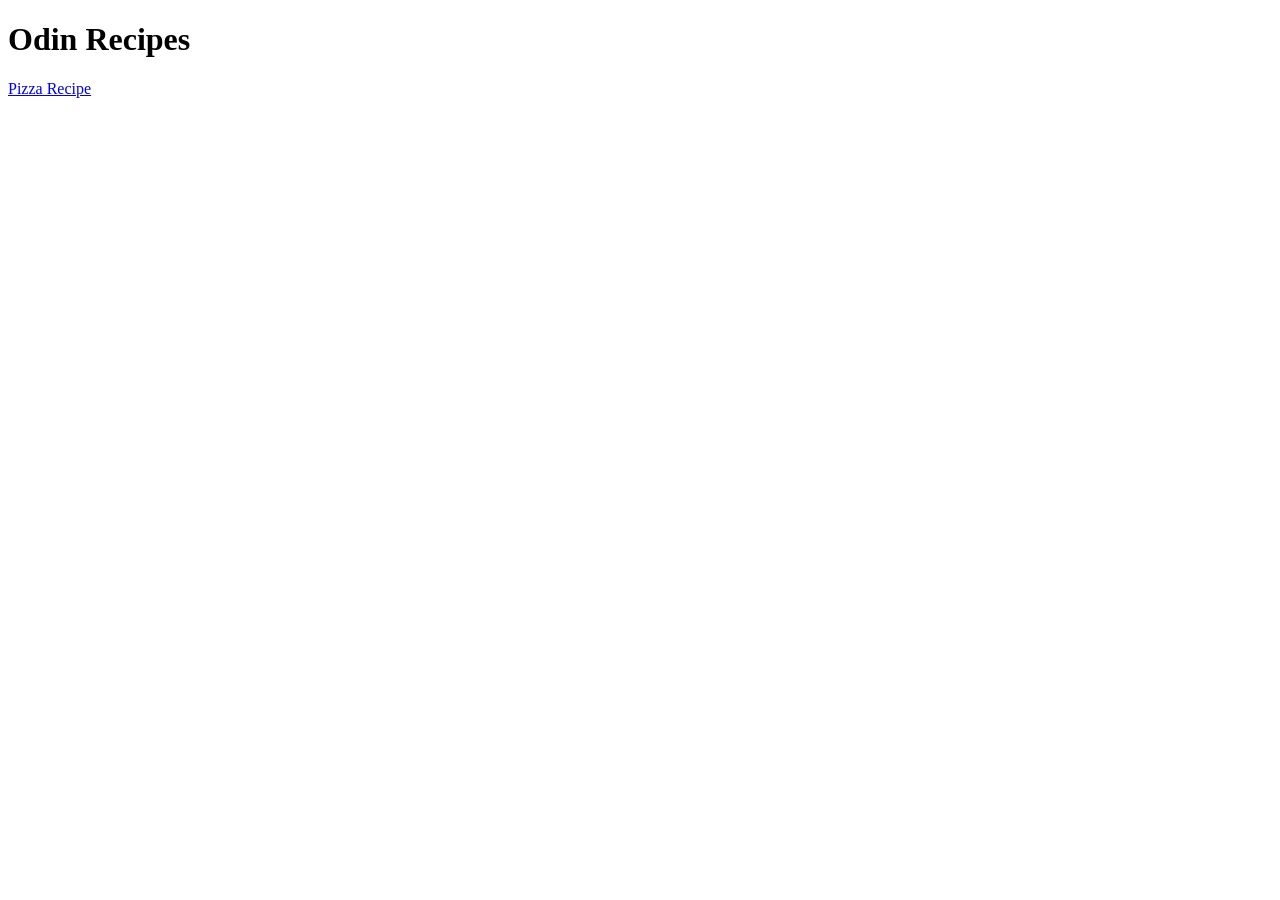
==== index.html @ 80816f9e "Add initial structure and recipe page The website won't be visible without idex.html file. Additiona" ====
<!DOCTYPE html>
<html lang="en">
<head>
    <meta charset="UTF-8">
    <meta name="viewport" content="width=device-width, initial-scale=1.0">
    <title>Document</title>
</head>
<body>
    
    <h1>Odin Recipes</h1>
    <a href="./recipes/pizza.html">Pizza Recipe</a>

</body>
</html>
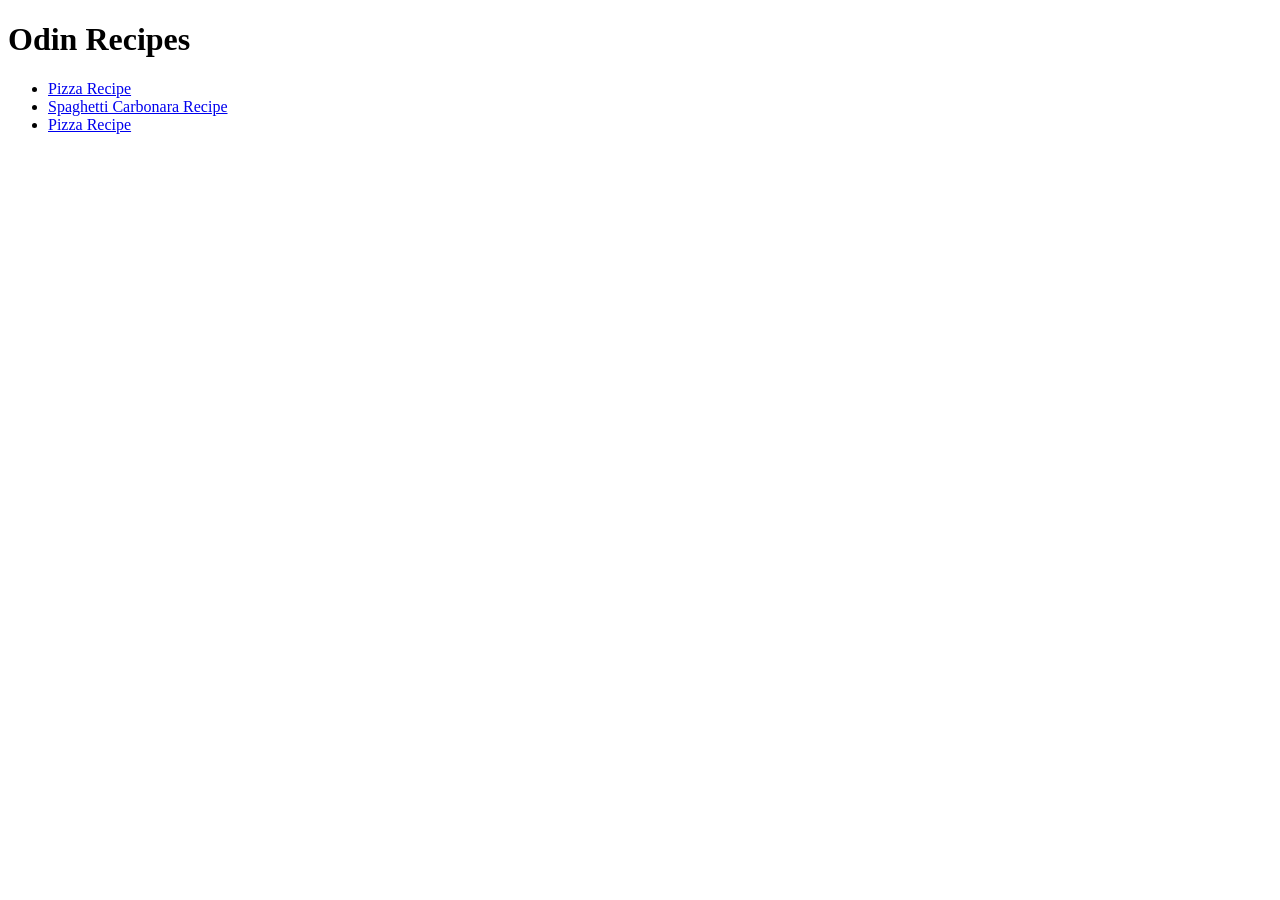
==== commit b824e1a4: "Add spaghetti carbonara recipe Clearly added a picture of the recipe along with the description, ing" ====
--- a/index.html
+++ b/index.html
@@ -8,7 +8,11 @@
 <body>
     
     <h1>Odin Recipes</h1>
-    <a href="./recipes/pizza.html">Pizza Recipe</a>
+    <ul>
+        <li><a href="./recipes/pizza.html">Pizza Recipe</a></li>
+        <li><a href="./recipes/spaghetti-carbonara.html">Spaghetti Carbonara Recipe</a></li>
+        <li><a href="./recipes/pizza.html">Pizza Recipe</a></li>
+    </ul>
 
 </body>
 </html>
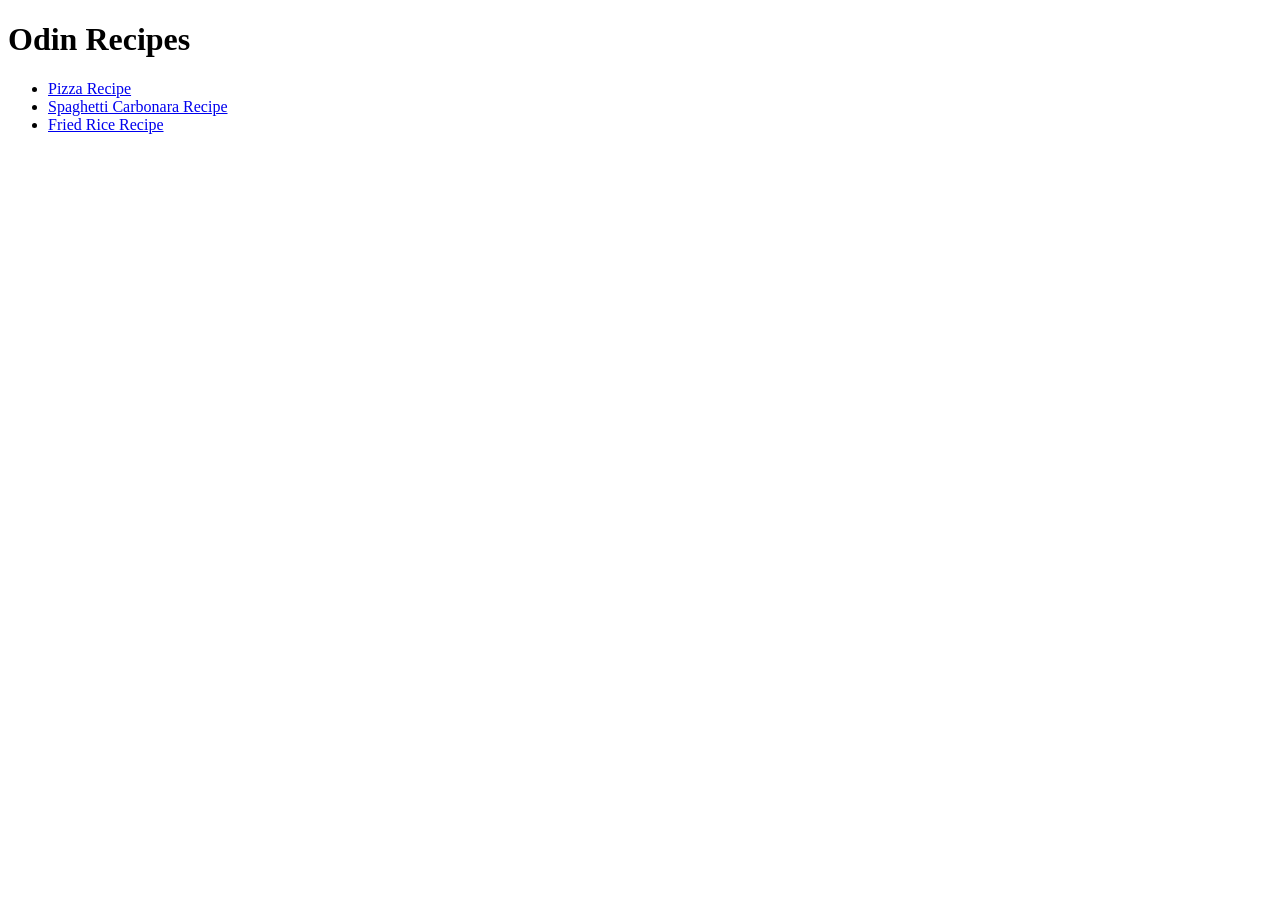
==== commit afced176: "Add fried rice recipe Clearly added a picture of the recipe along with the description, ingredients " ====
--- a/index.html
+++ b/index.html
@@ -11,7 +11,7 @@
     <ul>
         <li><a href="./recipes/pizza.html">Pizza Recipe</a></li>
         <li><a href="./recipes/spaghetti-carbonara.html">Spaghetti Carbonara Recipe</a></li>
-        <li><a href="./recipes/pizza.html">Pizza Recipe</a></li>
+        <li><a href="./recipes/fried-rice.html">Fried Rice Recipe</a></li>
     </ul>
 
 </body>
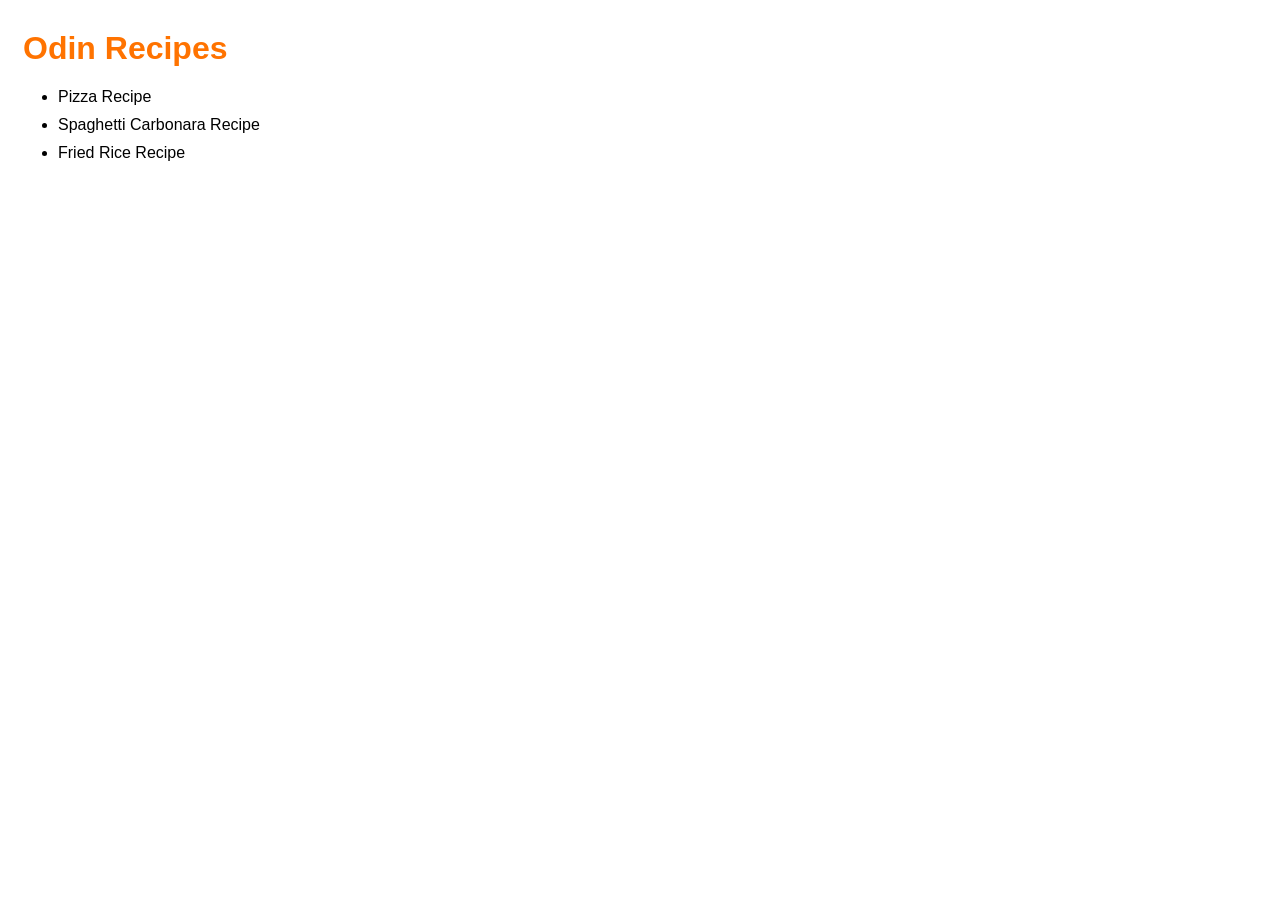
==== commit 1db1c302: "Added basic styling added a css file to include some styling, and made a few changes in the html fil" ====
--- a/index.html
+++ b/index.html
@@ -3,12 +3,13 @@
 <head>
     <meta charset="UTF-8">
     <meta name="viewport" content="width=device-width, initial-scale=1.0">
-    <title>Document</title>
+    <title>Recipe World</title>
+    <link rel="stylesheet" href="./styles.css">
 </head>
 <body>
     
     <h1>Odin Recipes</h1>
-    <ul>
+    <ul class="recipes">
         <li><a href="./recipes/pizza.html">Pizza Recipe</a></li>
         <li><a href="./recipes/spaghetti-carbonara.html">Spaghetti Carbonara Recipe</a></li>
         <li><a href="./recipes/fried-rice.html">Fried Rice Recipe</a></li>
--- a/styles.css
+++ b/styles.css
@@ -0,0 +1,49 @@
+h1 {
+    font-family: 'Trebuchet MS', sans-serif;
+    color: rgb(255, 115, 0);
+    margin-top: 30px;
+    margin-left: 15px;
+}
+
+img {
+    margin: 15px;
+}
+
+h2 {
+    font-family: 'Trebuchet MS', sans-serif;
+    color: rgb(255, 115, 0);
+    margin: 15px;
+}
+
+p {
+    margin-left: 15px;
+}
+
+p,
+.ingredients,
+.steps {
+    font-family: 'Tahoma', sans-serif;
+    margin-bottom: 30px;
+}
+
+.homepage {
+    height: 20px;
+    width: 70px;
+    display: block;
+    background-color: rgb(255, 115, 0);
+    color: white;
+    text-align: center;
+    margin: 30px auto;
+    outline: 2px solid rgb(255, 115, 0);
+    text-decoration: none;
+}
+
+.recipes a {
+    font-family: 'Trebuchet MS', sans-serif;
+    color: black;
+    text-decoration: none;
+}
+
+.recipes li {
+    margin: 10px;
+}
